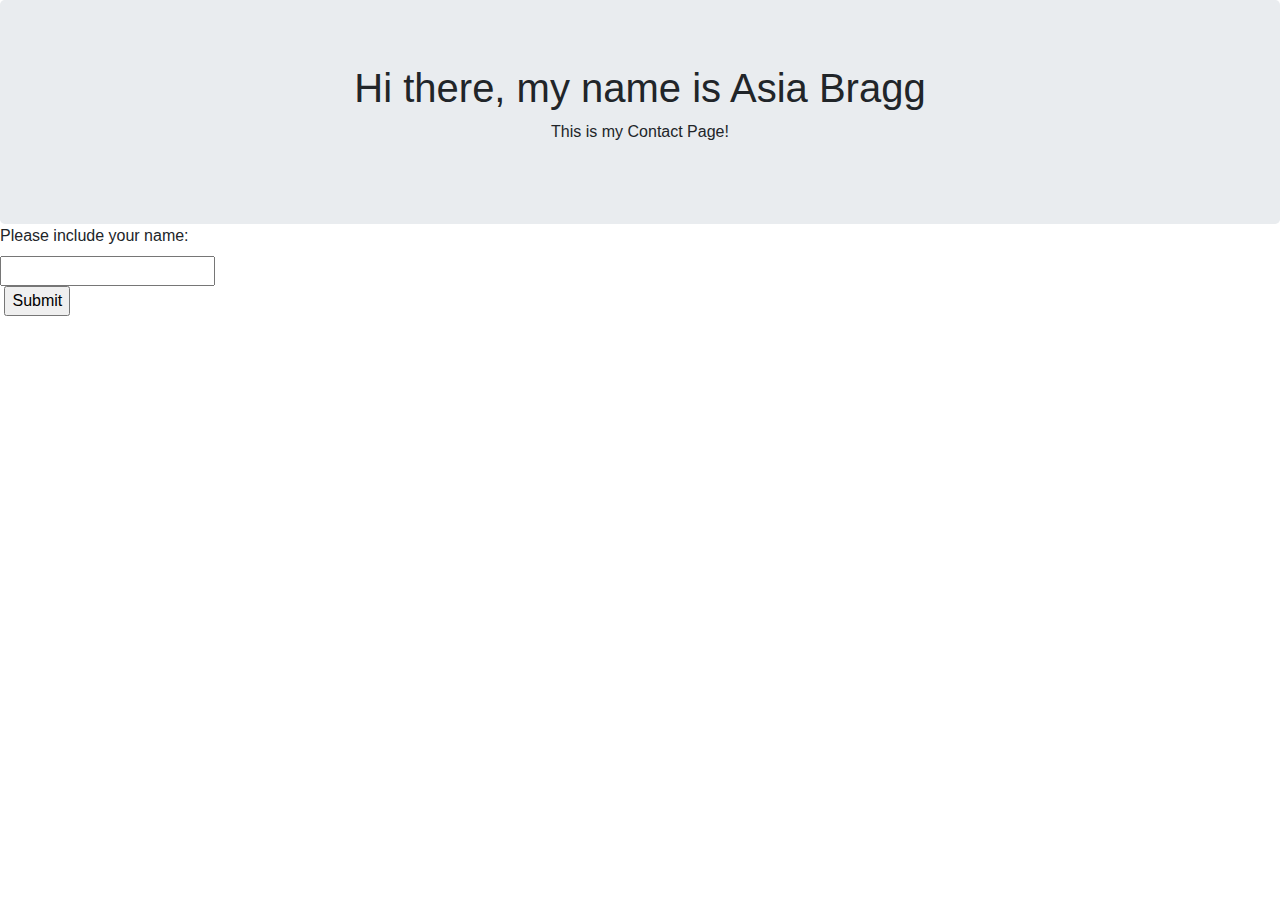
==== contact-me.html @ 46b83a23 "First commit - Lots of changes need to be made." ====
<!DOCTYPE html>
<html>
    <head>
    <title>Contact Asia Bragg</title>
    <meta charset="utf-8">
    <meta name="viewport" content="width=device-width, initial-scale=1">
    <link rel="stylesheet" href="https://maxcdn.bootstrapcdn.com/bootstrap/4.5.0/css/bootstrap.min.css">
    <script src="https://ajax.googleapis.com/ajax/libs/jquery/3.5.1/jquery.min.js"></script>
    <script src="https://cdnjs.cloudflare.com/ajax/libs/popper.js/1.16.0/umd/popper.min.js"></script>
    <script src="https://maxcdn.bootstrapcdn.com/bootstrap/4.5.0/js/bootstrap.min.js"></script>
    </head>
    <body>
        <!--This is my header-->
        <div class="jumbotron text-center" style="margin-bottom:0">
        <h1>Hi there, my name is Asia Bragg</h1>
        <p>This is my Contact Page!</p>
        </div>

        <form>
            <label for="name">Please include your name:</label><br>
            <input type="text" id="name" name="name"><br>
            <label for=""></label>
            <input type="submit" value="Submit">
        </form>
    </body>
</html>
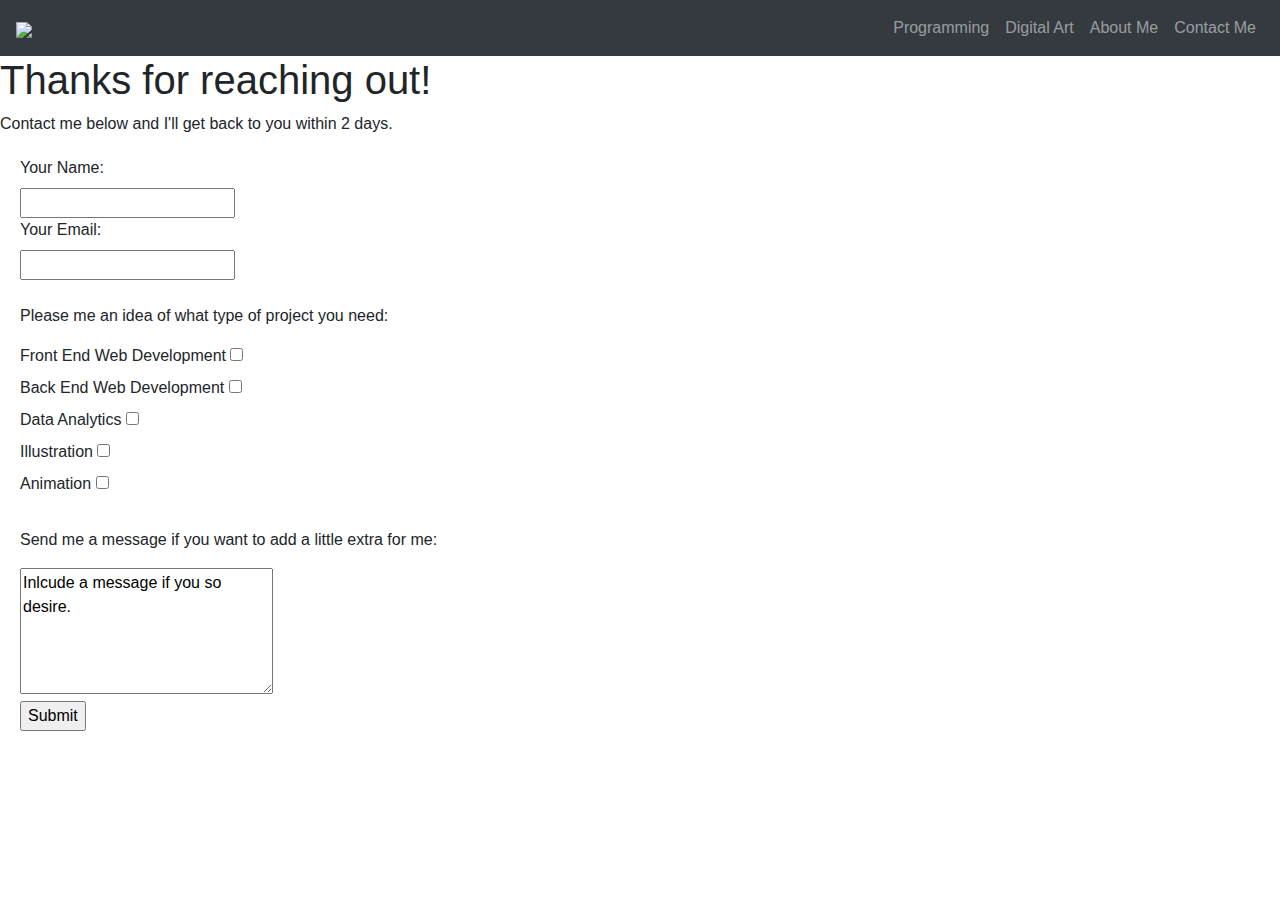
==== commit 3c622f64: "Updated Portfolio on 07/16/2020" ====
--- a/contact-me.html
+++ b/contact-me.html
@@ -1,26 +1,73 @@
 <!DOCTYPE html>
-<html>
-    <head>
-    <title>Contact Asia Bragg</title>
+<html lang="en">
+<head>
+    <title>Asia Bragg Portfolio</title>
     <meta charset="utf-8">
     <meta name="viewport" content="width=device-width, initial-scale=1">
     <link rel="stylesheet" href="https://maxcdn.bootstrapcdn.com/bootstrap/4.5.0/css/bootstrap.min.css">
+    <link rel="stylesheet" href="css\styles.css">
     <script src="https://ajax.googleapis.com/ajax/libs/jquery/3.5.1/jquery.min.js"></script>
     <script src="https://cdnjs.cloudflare.com/ajax/libs/popper.js/1.16.0/umd/popper.min.js"></script>
     <script src="https://maxcdn.bootstrapcdn.com/bootstrap/4.5.0/js/bootstrap.min.js"></script>
-    </head>
-    <body>
-        <!--This is my header-->
-        <div class="jumbotron text-center" style="margin-bottom:0">
-        <h1>Hi there, my name is Asia Bragg</h1>
-        <p>This is my Contact Page!</p>
-        </div>
+</head>
+<body>
+    <!--This is my Navigation-->
+    <nav class="navbar navbar-expand-md navbar-custom bg-dark navbar-dark">
+        <a class="navbar-brand" href="index.html">
+          <img src="https://via.placeholder.com/80x80.png?text=Asias+Logo">
+        </a>
+        <button class="navbar-toggler custom-toggler" type="button" data-toggle="collapse" data-target="#collapsibleNavbar">
+            <span class="navbar-toggler-icon"></span>
+          </button>
+          <div class="collapse navbar-collapse flex-row-reverse" id="collapsibleNavbar">
+            <ul class="navbar-nav">
+              <li class="nav-item">
+                <a class="nav-link" href="programmer.html">Programming</a>
+              </li>
+              <li class="nav-item">
+                <a class="nav-link" href="digital-artist.html">Digital Art</a>
+              </li>
+              <li class="nav-item">
+                <a class="nav-link" href="about-me.html">About Me</a>
+              </li>
+              <li class="nav-item">
+                <a class="nav-link" href="contact-me.html">Contact Me</a>
+              </li>        
+            </ul>
+          </div> 
+    </nav>
 
-        <form>
-            <label for="name">Please include your name:</label><br>
-            <input type="text" id="name" name="name"><br>
-            <label for=""></label>
-            <input type="submit" value="Submit">
-        </form>
-    </body>
+    <!--This is my Contact Form-->
+    <h1>Thanks for reaching out!</h1>
+    <p>Contact me below and I'll get back to you within 2 days.</p>
+    <form>
+      <fieldset>
+        <label for="name">Your Name:</label><br>
+        <input type="name" name="name"><br>
+
+        <label for="email">Your Email:</label><br>
+        <input type="email" name="email"><br>
+        <br>
+        <p>Please me an idea of what type of project you need:</p>
+        <label for="webdev">Front End Web Development</label>
+        <input type="checkbox" id="webdev" name="webdev" value="Front End Web Development"><br>
+
+        <label for="backend">Back End Web Development</label>
+        <input type="checkbox" id="backend" name="backend" value="Back End Web Development"><br>
+
+        <label for="data">Data Analytics</label>
+        <input type="checkbox" id="data" name="data" value="Data Analytics"><br>
+
+        <label for="data">Illustration</label>
+        <input type="checkbox" id="illustration" name="ilustration" value="Illustration"><br>
+        
+        <label for="data">Animation</label>
+        <input type="checkbox" id="animation" name="animation" value="Animation"><br>
+        <br>
+        <p>Send me a message if you want to add a little extra for me:</p>
+        <textarea name="message" rows="5" cols="25">Inlcude a message if you so desire.</textarea><br>
+        <input type="submit">
+      </fieldset>
+    </form>
+  </body>
 </html>
